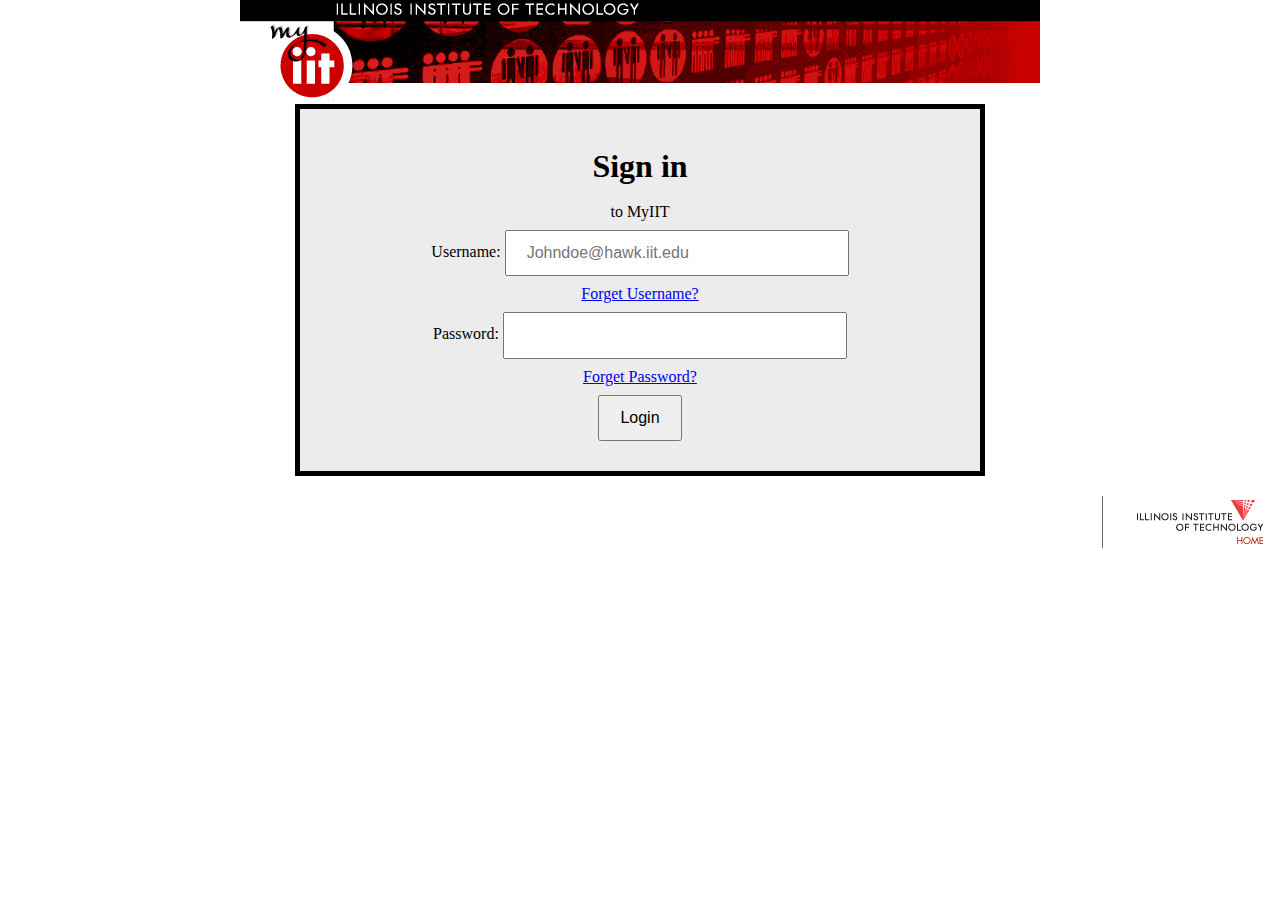
==== index.html @ db6ef9b7 "Merge branch 'master' of https://github.com/kyan3/project2" ====
<!DOCTYPE html>

<html lang="en" >
<head>
  <title>Illinois Institute of Technology </title>
  <meta charset="utf-8" />
  <meta name="viewport" content="width=device-width,initial-scale=1.0 shrink-to-fit=no"/>
  <link rel="stylesheet" href="css/screen.css" >
  <link rel="stylesheet" href="css/normalize.css">
  <script type="text/javascript" src="project2.js"></script>
  <!--redesign the login page of myiit -->
  
</head> 
<body>
<!-- the header/ pic at the top of the page -->

<img src="images/header_blk_red.gif" alt="My IIT " width="800" height="101">

	<div class="outline">
		<h1> 
			Sign in
		</h1>	
		<p>
			to MyIIT
		</p>

			<form method="get" action="#null" name="myForm" autocomplete="on" onsubmit="return(validate());" >
					Username:  
						<input type= "text" id="username" name= "user" placeholder= "Johndoe@hawk.iit.edu" required>
						<div class="line"><a href="https://myuid.iit.edu/" onmouseover="window.status=''; return true;">Forget Username?</a></div>
					Password:
						<input type= "password" id="password" name= "passwd" required>
						<div class="line"><a href="https://my.iit.edu/cp/myqa/answer/start" onmouseover="window.status=''; return true;">Forget Password?</a></div>
					<div class="line">
					<input type="submit" value="Login">
					</div>
		   
			</form> 
	</div> 
<!--	<p>catch : not email, </p>						
	<p>add padding, back ground bubble, header pic, footer pic, hash/ hide the password, 
	font = bold 11px verdana, helvetica, arial, sans-serif; on iit sites</p>	-->

	<table>
	<tbody>
		<tr>
			<td>

				<table>
					<tbody>
					<tr>
						<td><a href="http://www.iit.edu"><img src="images/foot_logo.gif" alt="Illinois Institute of Technology" title="Illinois Institute of Technology" width="179" height="52" ></a></td>
					</tr>
				</tbody>
				</table>

			</td>
		</tr>
	</tbody>
	</table>
	
	
	
  </body>
  
</html>
---- css/screen.css ----
/* reset code*/
/*
html5doctor.com Reset Stylesheet
v1.6.1
Last Updated: 2010-09-17
Author: Richard Clark - http://richclarkdesign.com
Twitter: @rich_clark
*/

html, body, div, span, object, iframe,
h1, h2, h3, h4, h5, h6, p, blockquote, pre,
abbr, address, cite, code,
del, dfn, em, img, ins, kbd, q, samp,
small, strong, sub, sup, var,
b, i,
dl, dt, dd, ol, ul, li,
fieldset, form, label, legend,
table, caption, tbody, tfoot, thead, tr, th, td,
article, aside, canvas, details, figcaption, figure,
footer, header, hgroup, menu, nav, section, summary,
time, mark, audio, video {
  margin:0;
  padding:0;
  border:0;
  outline:0;
  font-size:100%;
  vertical-align:baseline;
  background:transparent;
}

body {
  line-height:1;
}

article,aside,details,figcaption,figure,
footer,header,hgroup,menu,nav,section {
  display:block;
}

nav ul {
  list-style:none;
}

blockquote, q {
  quotes:none;
}

blockquote:before, blockquote:after,
q:before, q:after {
  content:'';
  content:none;
}

a {
  margin:0;
  padding:0;
  font-size:100%;
  vertical-align:baseline;
  background:transparent;
}

/* change colours to suit your needs */
ins {
  background-color:#ff9;
  color:#000;
  text-decoration:none;
}

/* change colours to suit your needs */
mark {
  background-color:#ff9;
  color:#000;
  font-style:italic;
  font-weight:bold;
}

del {
  text-decoration: line-through;
}

abbr[title], dfn[title] {
  border-bottom:1px dotted;
  cursor:help;
}

table {
  border-collapse:collapse;
  border-spacing:0;
}

/* change border colour to suit your needs */
hr {
  display:block;
  height:1px;
  border:0;
  border-top:1px solid #cccccc;
  margin:1em 0;
  padding:0;
}

input, select {
  vertical-align:middle;
}

/* ################################################*/
/* personal css code starts here*/
/* ################################################*/

	body /*cookie background*/
	{
		/* background-image: url("Cookies.jpg");	*/
		text-align: center;
	}
	
	p
	{
		margin-top:    10px;	
		margin-bottom: 10px;
		display:block;
	}

	table
	{
		margin-top:    10px;	
		margin-bottom: 10px;
		width:100%;
		cellpadding: 0 ;
		cellspacing: 0 ;
		border: 0;
	}

	td
	{
		vertical-align: top;
		text-align: right;
	}
	.line 
	{
		margin-top:	   10px;	
		margin-bottom: 10px;
		display: block;
	}
	.test /*padding for text*/
	{
		margin-top:	   10px;	
		margin-bottom: 10px;
	}
	
	.gender /*gender text padding*/ 
	{
		margin-top:    10px;	
		margin-bottom: 10px;	
	}
	

	input[type=text] /*main form fields*/ 
	/*also the text inside the input box*/
	{
		max-width: 300px;
		width: 50%;
		padding: 12px 20px;
		display:inline-block;
	}

	input[type=password] /*password*/ 
	{
		max-width: 300px;
		width: 50%;
		padding: 12px 20px;
		display:inline-block;
	}
	
	input[type=submit] /*submit button*/ 
	{
		max-width: 100%;
		padding: 12px 20px;
		word-wrap: break-word;

	}
	
	.outline /*the back plate for the text*/
	{
		width: 50%;
		margin: 0 auto;
		padding-top:	20px;	
		padding-bottom: 20px;
		padding-right:  20px;
		padding-left: 	20px;
		/* add transparency to box*/
		background-color: white;
		background: rgba(192,192,192,0.3); 
		border-style: solid;
		border-width: 5px;
	}
	.toutline /*the back plate for the text*/
	{
		margin-top: 	10px;
		margin-left: 	10px;
		margin-right: 	10px;
		padding-top:	0px;	
		padding-bottom: 0px;
		padding-right:  10px;
		padding-left: 	10px;
		/* add transparency to box*/
		background-color: white;
		background: rgba(255, 255, 255, 1); 
	}
  
	@media only screen and (max-width: 800px) 
	{
		input[type=text] /*main form fields*/ 
		/*also the text inside the input box*/
		/*shrink text down and enlarge the input boxes*/
		{
			font-size: 80%;
			max-width: 600px;
			width: 70%;
			padding: 12px 20px;
			display:inline-block;
		}

		input[type=password] /*password*/ 
		{
			font-size: 80%;
			max-width: 600px;
			width: 70%;
			padding: 12px 20px;
			display:inline-block;
		}
		
		input[type=submit] /*submit button*/ 
		{
			font-size: 80%;
			max-width: 100%;
			padding: 12px 20px;
			word-wrap: break-word;

		}
	}
	
		@media only screen and (max-width: 400px) 
	{
		input[type=text] /*main form fields*/ 
		/*also the text inside the input box*/
		/*shrink text down and enlarge the input boxes EVEN further*/
		{
			font-size: 70%;
			max-width: 400px;
			width: 50%;
			padding: 12px 20px;
			display:inline-block;
		}

		input[type=password] /*main form fields*/ 
		/*also the text inside the input box*/
		/*shrink text down and enlarge the input boxes EVEN further*/
		{
			font-size: 70%;
			max-width: 400px;
			width: 50%;
			padding: 12px 20px;
			display:inline-block;
		}
		input[type=submit] /*submit button*/ 
		{
			font-size: 70%;
			max-width: 100%;
			padding: 12px 20px;
			word-wrap: break-word;

		}
	}
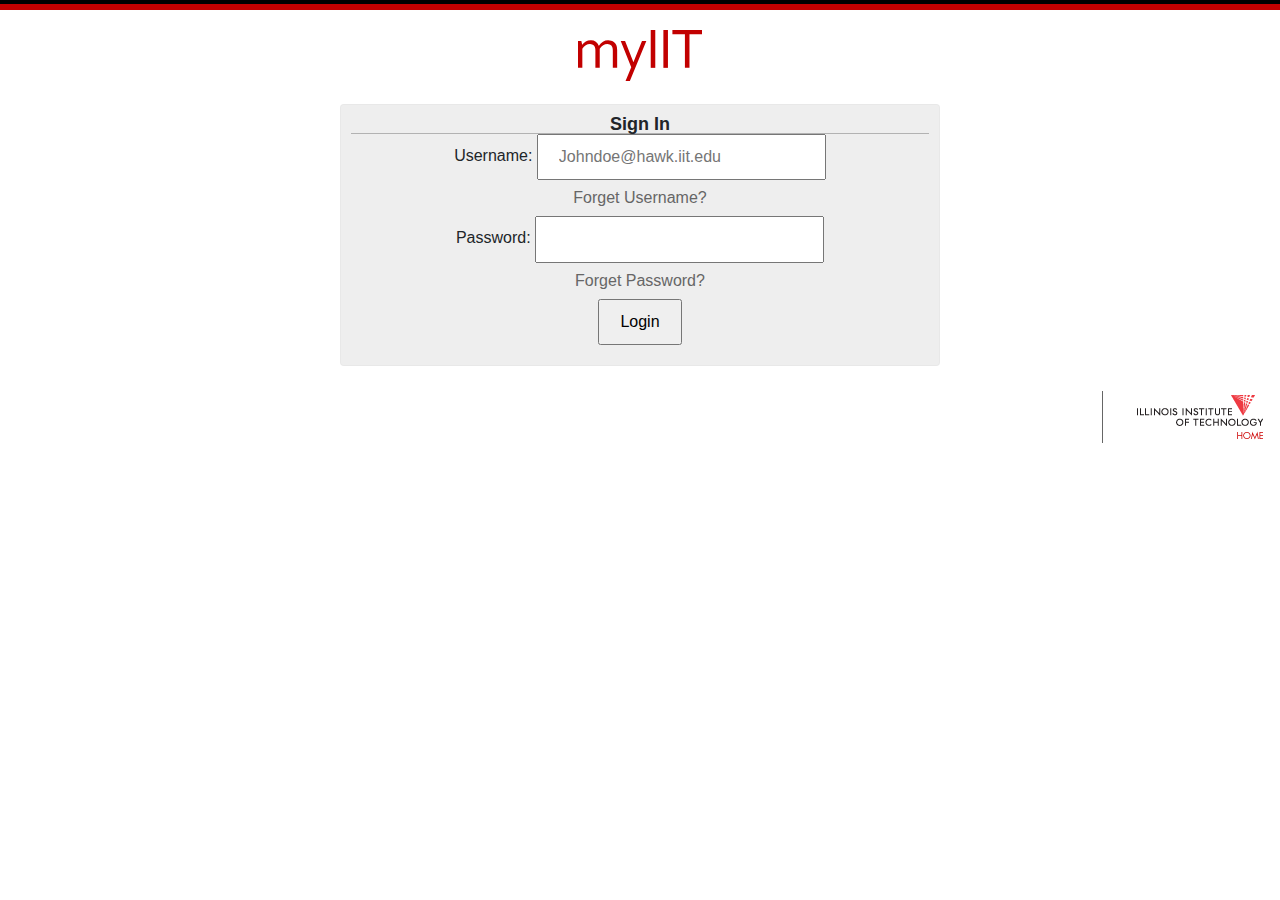
==== commit 2622c44e: "added required field" ====
--- a/index.html
+++ b/index.html
@@ -1,69 +1,54 @@
 <!DOCTYPE html>
+<html lang="en">
 
-<html lang="en" >
 <head>
-  <title>Illinois Institute of Technology </title>
-  <meta charset="utf-8" />
-  <meta name="viewport" content="width=device-width,initial-scale=1.0 shrink-to-fit=no"/>
-  <link rel="stylesheet" href="css/screen.css" >
-  <link rel="stylesheet" href="css/normalize.css">
-  <script type="text/javascript" src="project2.js"></script>
-  <!--redesign the login page of myiit -->
-  
-</head> 
+	<title>Illinois Institute of Technology </title>
+	<meta charset="utf-8" />
+	<meta name="viewport" content="width=device-width,initial-scale=1.0 shrink-to-fit=no" />
+	<link rel="stylesheet" href="css/reset.css">
+	<link rel="stylesheet" href="css/normalize.css">
+	<link rel="stylesheet" href="css/screen.css">
+	<link rel="stylesheet" href="css/style.css">
+	<script  src="project2.js"></script>
+	<!--redesign the login page of myiit -->
+
+</head>
+
 <body>
-<!-- the header/ pic at the top of the page -->
+	<!-- the header/ pic at the top of the page -->
+	<div class="topLine"></div>
+	<header>
+		<div id="logo"><img src="images/logo.svg" alt="myIIT"></div>
+	</header>
 
-<img src="images/header_blk_red.gif" alt="My IIT " width="800" height="101">
+	<div class="container">
+		<h1>
+			Sign In
+		</h1>
 
-	<div class="outline">
-		<h1> 
-			Sign in
-		</h1>	
-		<p>
-			to MyIIT
-		</p>
+		<form method="get" action="#null" name="myForm" autocomplete="on" onsubmit="return(validate());">
+			Username:
+			<input type="text" name="user" placeholder="Johndoe@hawk.iit.edu" id="username" required>
+			<div class="line"><a href="https://myuid.iit.edu/" onmouseover="window.status=''; return true;">Forget Username?</a></div>
+			Password:
+			<input type="password" id="password" name= "passwd" required>
+			<div class="line"><a href="https://my.iit.edu/cp/myqa/answer/start" onmouseover="window.status=''; return true;">Forget Password?</a></div>
+			<div class="line">
+				<input type="submit" value="Login">
+			</div>
 
-			<form method="get" action="#null" name="myForm" autocomplete="on" onsubmit="return(validate());" >
-					Username:  
-						<input type= "text" id="username" name= "user" placeholder= "Johndoe@hawk.iit.edu" required>
-						<div class="line"><a href="https://myuid.iit.edu/" onmouseover="window.status=''; return true;">Forget Username?</a></div>
-					Password:
-						<input type= "password" id="password" name= "passwd" required>
-						<div class="line"><a href="https://my.iit.edu/cp/myqa/answer/start" onmouseover="window.status=''; return true;">Forget Password?</a></div>
-					<div class="line">
-					<input type="submit" value="Login">
-					</div>
-		   
-			</form> 
-	</div> 
-<!--	<p>catch : not email, </p>						
+		</form>
+	</div>
+	<!--	<p>catch : not email, </p>						
 	<p>add padding, back ground bubble, header pic, footer pic, hash/ hide the password, 
 	font = bold 11px verdana, helvetica, arial, sans-serif; on iit sites</p>	-->
 
-	<table>
-	<tbody>
-		<tr>
-			<td>
-
-				<table>
-					<tbody>
-					<tr>
-						<td><a href="http://www.iit.edu"><img src="images/foot_logo.gif" alt="Illinois Institute of Technology" title="Illinois Institute of Technology" width="179" height="52" ></a></td>
-					</tr>
-				</tbody>
-				</table>
-
-			</td>
-		</tr>
-	</tbody>
-	</table>
-	
-	
-	
-  </body>
-  
-</html>
+	<footer>
+		<a href="http://www.iit.edu"><img src="images/foot_logo.gif" alt="Illinois Institute of Technology" title="Illinois Institute of Technology"></a>
+	</footer>
 
 
+	<script src="js/project2.js"></script>
+</body>
 
+</html>
--- a/css/style.css
+++ b/css/style.css
@@ -0,0 +1,337 @@
+html {
+	min-width: 320px;
+	color: #222;
+}
+
+.line {
+	margin-top: 10px;
+	margin-bottom: 10px;
+	display: block;
+}
+
+input[type=text] {
+	max-width: 300px;
+	width: 50%;
+	padding: 12px 20px;
+	display: inline-block;
+}
+
+input[type=password] {
+	max-width: 300px;
+	width: 50%;
+	padding: 12px 20px;
+	display: inline-block;
+}
+
+input[type=submit] {
+	max-width: 100%;
+	padding: 12px 20px;
+	word-wrap: break-word;
+}
+
+footer {
+	float: right;
+	padding-top: 25px;
+	position: relative;
+}
+
+.container {
+	width: 90%;
+	max-width: 600px;
+	margin: 0 auto;
+	background: #EEE;
+	border: 1px solid rgba(0, 0, 0, .025);
+	border-radius: 4px;
+	padding: 10px;
+	text-align: center;
+}
+
+@media only screen and (max-width: 800px) {
+	input[type=text]/*main form fields*/
+	/*also the text inside the input box*/
+	/*shrink text down and enlarge the input boxes*/
+		{
+		font-size: 80%;
+		max-width: 600px;
+		width: 70%;
+		padding: 12px 20px;
+		display: inline-block;
+	}
+
+	input[type=password]/*password*/
+		{
+		font-size: 80%;
+		max-width: 600px;
+		width: 70%;
+		padding: 12px 20px;
+		display: inline-block;
+	}
+
+	input[type=submit]/*submit button*/
+		{
+		font-size: 80%;
+		max-width: 100%;
+		padding: 12px 20px;
+		word-wrap: break-word;
+
+	}
+}
+
+@media only screen and (max-width: 400px) {
+	input[type=text]/*main form fields*/
+	/*also the text inside the input box*/
+	/*shrink text down and enlarge the input boxes EVEN further*/
+		{
+		font-size: 70%;
+		max-width: 400px;
+		width: 50%;
+		padding: 12px 20px;
+		display: inline-block;
+	}
+
+	input[type=password]/*main form fields*/
+	/*also the text inside the input box*/
+	/*shrink text down and enlarge the input boxes EVEN further*/
+		{
+		font-size: 70%;
+		max-width: 400px;
+		width: 50%;
+		padding: 12px 20px;
+		display: inline-block;
+	}
+	input[type=submit]/*submit button*/
+		{
+		font-size: 70%;
+		max-width: 100%;
+		padding: 12px 20px;
+		word-wrap: break-word;
+
+	}
+}
+
+h1 {
+	font-size: 18px;
+	border-bottom: 1px solid rgba(0, 0, 0, 0.25);
+}
+
+h3 {
+	font-size: 16px;
+	color: #c20000;
+}
+
+h5 {
+	font-size: 14px;
+}
+
+a {
+	color: #666;
+}
+
+a:hover {
+	color: #C20000;
+	text-decoration: none;
+}
+
+header {
+	width: 100%;
+	padding: 10px 20px;
+}
+
+#logo {
+	width: 125px;
+	display: block;
+	margin: 0 auto;
+}
+
+@media only screen and (min-width: 1020px) {
+	#logo {
+		display: inline-block;
+		margin: 10px 0px;
+	}
+}
+
+.topLine {
+	background: #c20000;
+	border-top: 4px solid black;
+	height: 10px;
+	width: 100%;
+}
+
+.nav {
+	padding-top: 10px;
+	float: right;
+	display: block;
+}
+
+.nav > .navItem {
+	font-size: 12px;
+	display: inline-block;
+	text-align: center;
+	padding-bottom: 10px;
+}
+
+.navItem > a {
+	color: #222;
+	text-decoration: none;
+}
+
+.navItem > a:hover {
+	color: #C20000;
+}
+
+.icon {
+	width: 100%;
+}
+
+.tabs {
+	position: relative;
+	overflow-x: auto;
+	overflow-y: hidden;
+	height: 48px;
+	width: 100%;
+	background-color: #fff;
+	margin: 0 auto;
+	white-space: nowrap;
+}
+
+.tabs.tabs-transparent {
+	background-color: transparent;
+}
+
+.tabs.tabs-transparent .tab a,
+.tabs.tabs-transparent .tab.disabled a,
+.tabs.tabs-transparent .tab.disabled a:hover {
+	color: rgba(255, 255, 255, 0.7);
+}
+
+.tabs.tabs-transparent .tab a:hover,
+.tabs.tabs-transparent .tab a.active {
+	color: #fff;
+}
+
+.tabs.tabs-transparent .indicator {
+	background-color: #fff;
+}
+
+.tabs .tab {
+	display: inline-block;
+	text-align: center;
+	line-height: 48px;
+	height: 48px;
+	padding: 0;
+	margin: 0;
+	text-transform: uppercase;
+}
+
+.tabs .tab a {
+	color: #666;
+	display: block;
+	width: 100%;
+	height: 100%;
+	padding: 0 24px;
+	font-size: 14px;
+	text-overflow: ellipsis;
+	overflow: hidden;
+	-webkit-transition: color .28s ease;
+	transition: color .28s ease;
+	text-decoration: none;
+}
+
+.tabs .tab a:hover,
+.tabs .tab a.active {
+	background-color: transparent;
+	color: #C20000;
+}
+
+.tabs .indicator {
+	position: absolute;
+	bottom: 0;
+	height: 2px;
+	background-color: #C20000;
+	will-change: left, right;
+}
+
+@media only screen and (max-width: 992px) {
+	.tabs {
+		display: -webkit-box;
+		display: -webkit-flex;
+		display: -ms-flexbox;
+		display: flex;
+	}
+	.tabs .tab {
+		-webkit-box-flex: 1;
+		-webkit-flex-grow: 1;
+		-ms-flex-positive: 1;
+		flex-grow: 1;
+	}
+	.tabs .tab a {
+		padding: 0 12px;
+	}
+}
+
+.flexbox {
+	display: flex;
+	flex-direction: row;
+	flex-wrap: wrap;
+	justify-content: space-around;
+	align-content: flex-start;
+	align-items: flex-start;
+}
+
+.flexitem {
+	display: inline-block;
+	flex: 0 1 100%;
+	background: #eee;
+	border: 1px solid rgba(0, 0, 0, .025);
+	border-radius: 4px;
+	padding: 10px;
+	max-height: 50vh;
+	overflow: auto;
+	margin: 5px;
+}
+
+@media only screen and (min-width: 600px) {
+	.flexitem {
+		height: 50vh;
+	}
+}
+
+@media only screen and (min-width: 900px) {
+	.flexitem {
+		max-width: 45%;
+	}
+}
+
+@media only screen and (min-width: 1025px) {
+	.flexitem {
+		max-width: 30%;
+		flex: 0 1 auto;
+	}
+}
+
+ul {
+	list-style: none;
+	padding-left: 0;
+}
+
+ul.bullet {
+	list-style: disc;
+	padding-left: 15px;
+}
+
+li {
+	padding-bottom: 15px;
+}
+
+li:last-child {
+	padding-bottom: 0;
+}
+
+.red {
+	color: #C20000;
+	font-size: 12px;
+}
+
+.bold {
+	font-weight: bold;
+}
